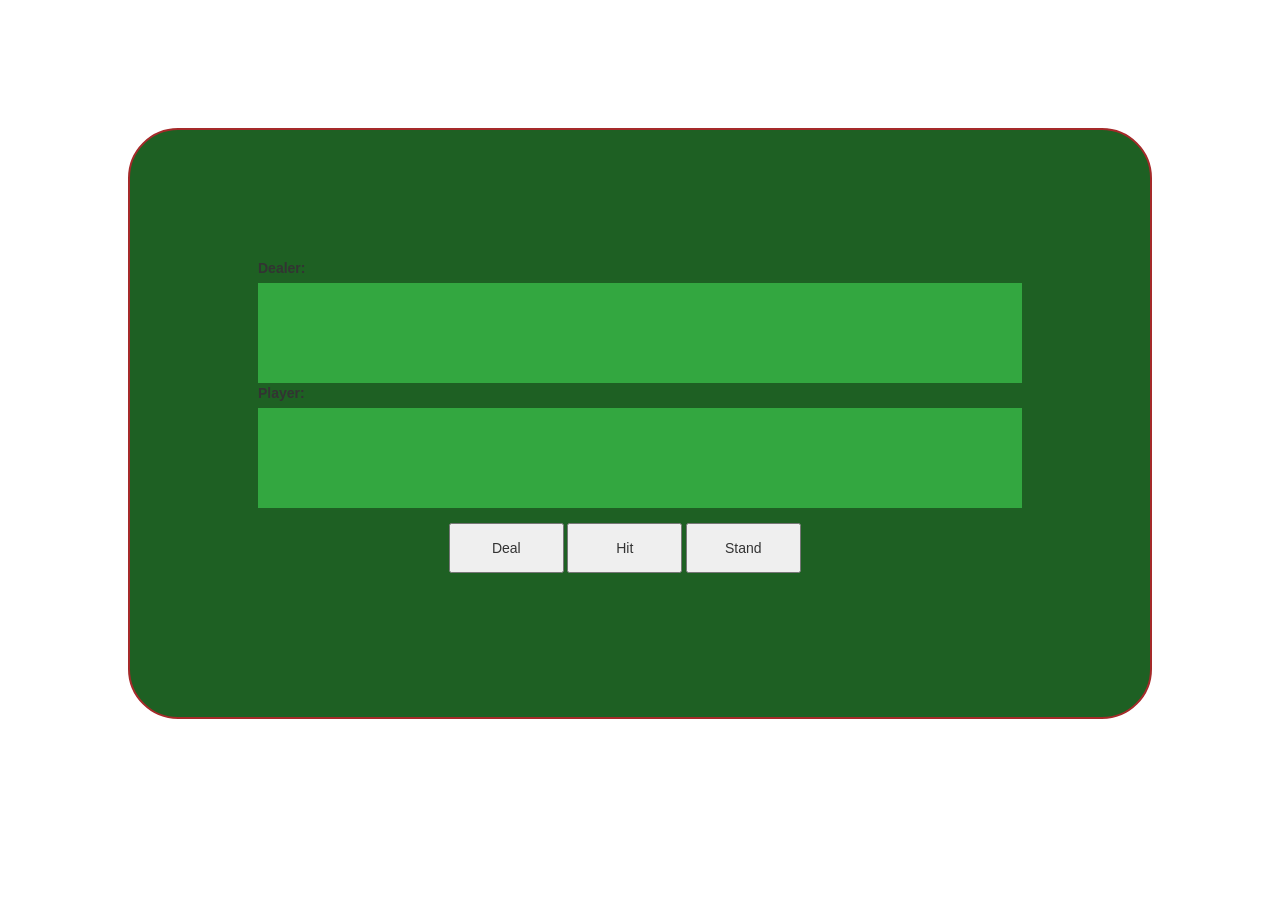
==== blackjack.html @ 2184608d "Add initial black jack game files." ====
<!DOCTYPE html>
<html>
  <head>
    <meta charset="utf-8">
    <title>Blackjack</title>
    <script src="jquery.js"></script>
    <script src="blackjack.js"></script>
    <link rel="stylesheet" href="https://maxcdn.bootstrapcdn.com/bootstrap/3.3.7/css/bootstrap.min.css">
    <link rel="stylesheet" href="blackjack.css">
  </head>
  <body>
    <div id="table">
      <div id="messages">

      </div>
      <label>Dealer: </label>
      <label id="dealer-points" class="points"></label>
        <div id="dealer-hand" class="hand">
          <img src="7_of_diamonds.png" alt="">
        </div>
      <label>Player: </label>
      <label id="player-points" class="points"></label>
        <div id="player-hand" class="hand">
          <img src="7_of_diamonds.png" alt="">
        </div>
      <div class="buttons">
        <button id="deal-button">Deal</button>
        <button id="hit-button">Hit</button>
        <button id="stand-button">Stand</button>
      </div>
    </div>
  </body>
</html>
---- blackjack.css ----
* {
  box-sizing: border-box;
}

#table {
  border: 2px solid brown;
  margin: 10%;
  background-color: #1E6023;
  padding: 10%;
  border-radius: 50px;
}

.hand {
  background-color: #33A740;
  height: 100px;
  padding: 1%;
}

.buttons {
  width: 50%;
  margin: 2% 25%;
}

.buttons > button {
  width: 30%;
  height: 50px;
  margin: 0;
}

img {
  max-height: 100%;
}
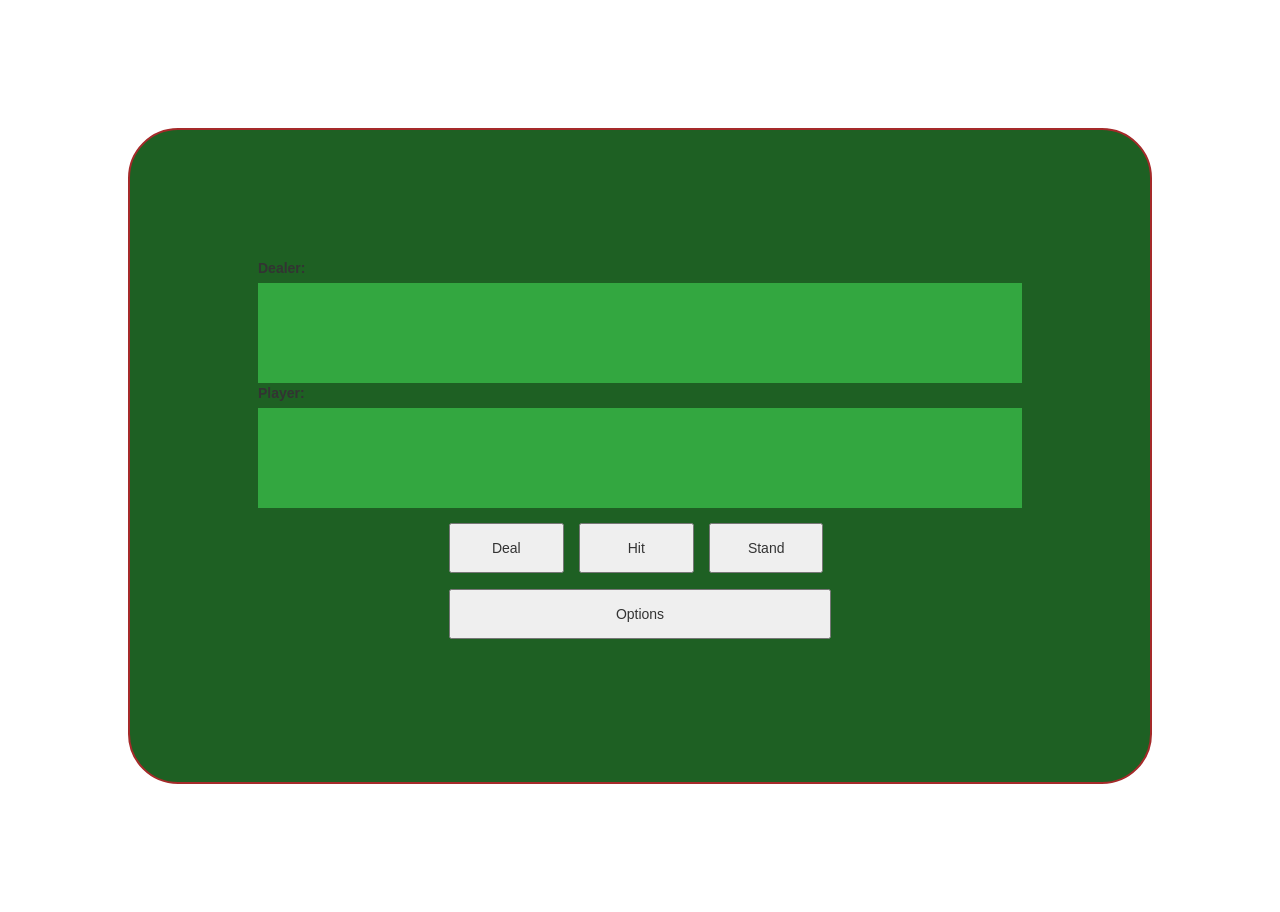
==== commit ab1ef275: "Updated blackjack game." ====
--- a/blackjack.html
+++ b/blackjack.html
@@ -10,24 +10,32 @@
   </head>
   <body>
     <div id="table">
-      <div id="messages">
-
-      </div>
+      <div id="messages"></div>
       <label>Dealer: </label>
       <label id="dealer-points" class="points"></label>
-        <div id="dealer-hand" class="hand">
-          <img src="7_of_diamonds.png" alt="">
-        </div>
+        <div id="dealer-hand" class="hand"><img src="7_of_diamonds.png" alt=""></div>
       <label>Player: </label>
       <label id="player-points" class="points"></label>
-        <div id="player-hand" class="hand">
-          <img src="7_of_diamonds.png" alt="">
-        </div>
+        <div id="player-hand" class="hand"><img src="7_of_diamonds.png" alt=""></div>
       <div class="buttons">
         <button id="deal-button">Deal</button>
         <button id="hit-button">Hit</button>
         <button id="stand-button">Stand</button>
       </div>
+      <div class="buttons">
+        <button id="option-button">Options</button>
+        <div id="options">
+          <label class="radio-inline">
+            <input type="radio" name="inlineRadioOptions" id="onedeck" value="1"> 1
+          </label>
+          <label class="radio-inline">
+            <input type="radio" name="inlineRadioOptions" id="threedeck" value="3"> 3
+          </label>
+          <label class="radio-inline">
+            <input type="radio" name="inlineRadioOptions" id="sixdeck" value="6" checked="true"> 6
+          </label>
+        </div>
+      </div>
     </div>
   </body>
 </html>
--- a/blackjack.css
+++ b/blackjack.css
@@ -27,6 +27,21 @@
   margin: 0;
 }
 
+.buttons > button:nth-child(1n+2) {
+  margin-left: 3%;
+}
+
+.buttons > #option-button {
+  width: 100%;
+  height: 50px;
+  margin: 0;
+}
+
 img {
   max-height: 100%;
+  margin-left: 1px;
 }
+
+#options {
+  display: none;
+}
